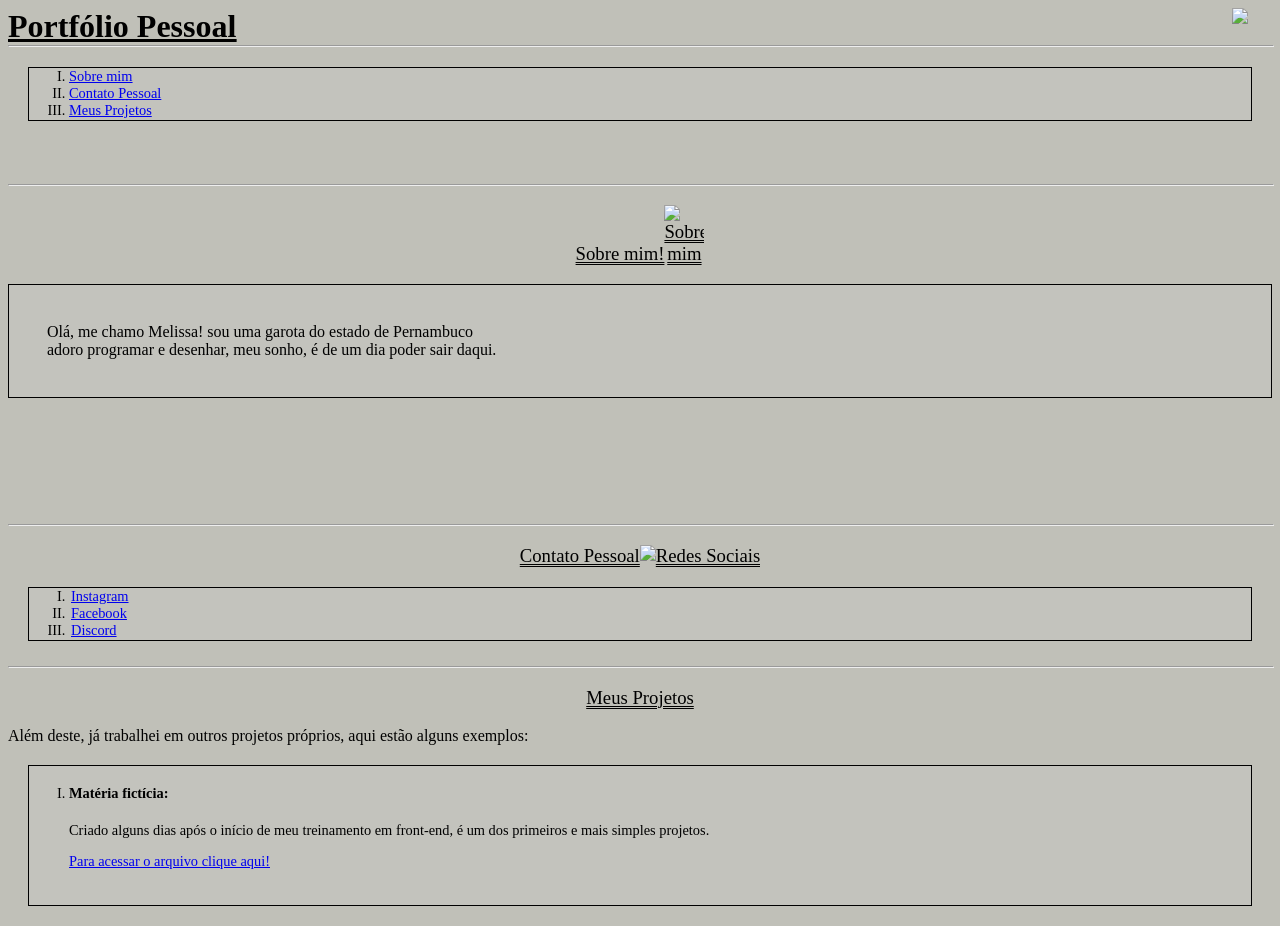
==== index.html @ 0ae43cfe "Add files via upload" ====
<!DOCTYPE html>
<html lang="pt-BR">
<head>
    <meta charset="UTF-8">
    <meta name="viewport" content="width=device-width, initial-scale=1.0">
    <title>Título da Página</title>
    <link rel="stylesheet" href="test(1).css">
    

</head>
<header>
<!--Corpo do Site-->
<body>
<h1><u>Portfólio Pessoal</u></h1>
<img id="Arv" src="https://static.vecteezy.com/system/resources/previews/009/380/500/non_2x/tree-clipart-design-illustration-free-png.png" >
						<hr class="hrbaixo">

    <nav>
        <ol>
   	<li><a id="alist" href="#Sobremim">Sobre mim</a></li>
    <li><a id="alist" href="#ContatoPessoal">Contato Pessoal</a></li>
    <li><a id="alist" href="#MeusProjetos">Meus Projetos</a></li>
        
</ol>
    </nav>
<br>

</header>
    <!--Sessão "Sobre Mim"-->
    <section id="Sobremim"></section>
    <hr class="hrcima">
    <div>
<h3 >Sobre mim!<img id="Mim" src="https://images.vexels.com/media/users/3/136554/isolated/preview/59962ee5408b87e89b61a8f08c7da0b4-icone-de-contato-de-pessoas.png" alt="Sobre mim"></h3>
        <p id="PCB">Olá, me chamo Melissa! sou uma garota do estado de Pernambuco<br>
        adoro programar e desenhar, 
    	meu sonho, é de um dia poder sair daqui.</p></div>
    
    <!--Sessão "Contatos"-->
    <section id="ContatoPessoal"></section>
    <hr class="hrcima">
    <div>
    <h3>Contato Pessoal<img id="soci" src="https://cdn-icons-png.flaticon.com/512/902/902765.png" alt="Redes Sociais"></h3>
        
        <ol>
           <li><a href="http://localhost:58995/data/data/com.qamar.ide.web/files/alif/etc/samples/welcome.html" style="margin-left:2px;">Instagram</a>	</li>
         <li><a href="http://localhost:58995/data/data/com.qamar.ide.web/files/alif/etc/samples/welcome.html" style="margin-left:2px;">Facebook</a></li>
         <li><a href="http://localhost:58995/data/data/com.qamar.ide.web/files/alif/etc/samples/welcome.html" style="margin-left:2px;">Discord</a></li>
        </ol>
    </div>
    
    
    <!--sessão "meus projetos"-->
    <section id="MeusProjetos"></section>
    <hr class="hrcima">
    <div id="TT">
        <div "id=TP"><h3>Meus Projetos</h3>
        <p>Além deste, já trabalhei em outros projetos próprios,
            aqui estão alguns exemplos:</p>
            <ol>
     <li><h4>Matéria fictícia:</h4>
     Criado alguns dias após o início de meu treinamento em front-end, é um dos primeiros e mais simples projetos.</p>
     
     <a href="Link1.html" >Para acessar o arquivo clique aqui!</a></li>
            <br>
 <br>
            </ol>
        </div>
    </div>

</html>
</body>
---- test(1).css ----
body { 
    Background-color:#C0C0B8;
  }
    * { font-family:georgia;
    										}
    
    }
    h4 {text-decoration:underline;font-weight:bold;display:inline;
    }
    /*controle de hrs*/
    .hrcima {
      width:100%;margin:2% 0 0 0;margin-left:-0px;
    }
    .hrbaixo {
      width:100%;margin:0 ;margin-left:-0px;
    }
    
    h2,h3 { font-weight:lighter;
        text-decoration:double underline;
        text-decoration-thickness: 1%;
        text-underline-offset: 7%;
        text-align: center;
        
        }
    
    ol {
        font-size:90%;
        border: 1px solid black;
        list-style-type:upper-roman;
        padding-bottom:1px;margin:20px;
        background-color:#C3C3BD;
    }
    li,ol,{text-shadow: black -2px 2px 39px;
    }
    
    a:hover {color:red;
    }
    /*Aplicado somente ao título da página.*/
    h1 {max-width:500px;max-height:300px;font-weight:bold;text-decoration:underline;width:5px;display:inline;
    }
  
    /*Aplicado em sessões com texto parágrafo.*/
     #TP {background-color:#C3C3BD;padding:1%;margin:0;text-shadow: red -2px 2px 20px;
         
     }
     /*border de textos*/
     #PCB {
       border:solid black 1px;background-color:#C3C3BD;padding:3%;margin-bottom:10%;
  }
     
     
     #Mim { 
       width:5%;max-width:40px;max-height:60px;
     }
     #Arv{
      width:6%;float:right;max-width:40px;max-height:60px;
     }
     #soci{
       
     }
    p {
      max-width:;
    }
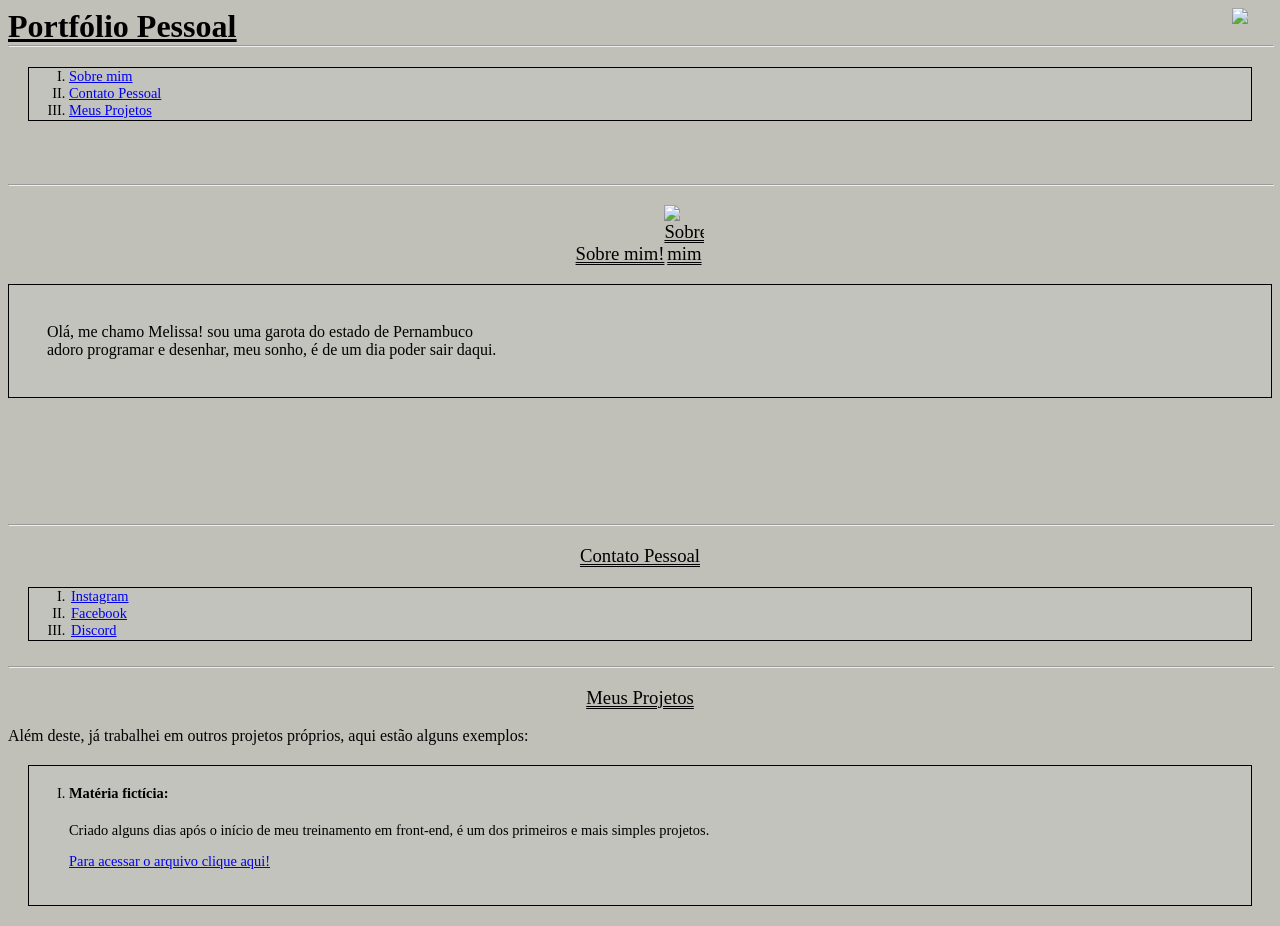
==== commit b07667a4: "Add files via upload" ====
--- a/index.html
+++ b/index.html
@@ -39,7 +39,7 @@
     <section id="ContatoPessoal"></section>
     <hr class="hrcima">
     <div>
-    <h3>Contato Pessoal<img id="soci" src="https://cdn-icons-png.flaticon.com/512/902/902765.png" alt="Redes Sociais"></h3>
+    <h3>Contato Pessoal</h3><!--teste src id="soci" src="https://cdn-icons-png.flaticon.com/512/902/902765.png" alt="Redes Sociais">--> <!--h3 aqui-->
         
         <ol>
            <li><a href="http://localhost:58995/data/data/com.qamar.ide.web/files/alif/etc/samples/welcome.html" style="margin-left:2px;">Instagram</a>	</li>
